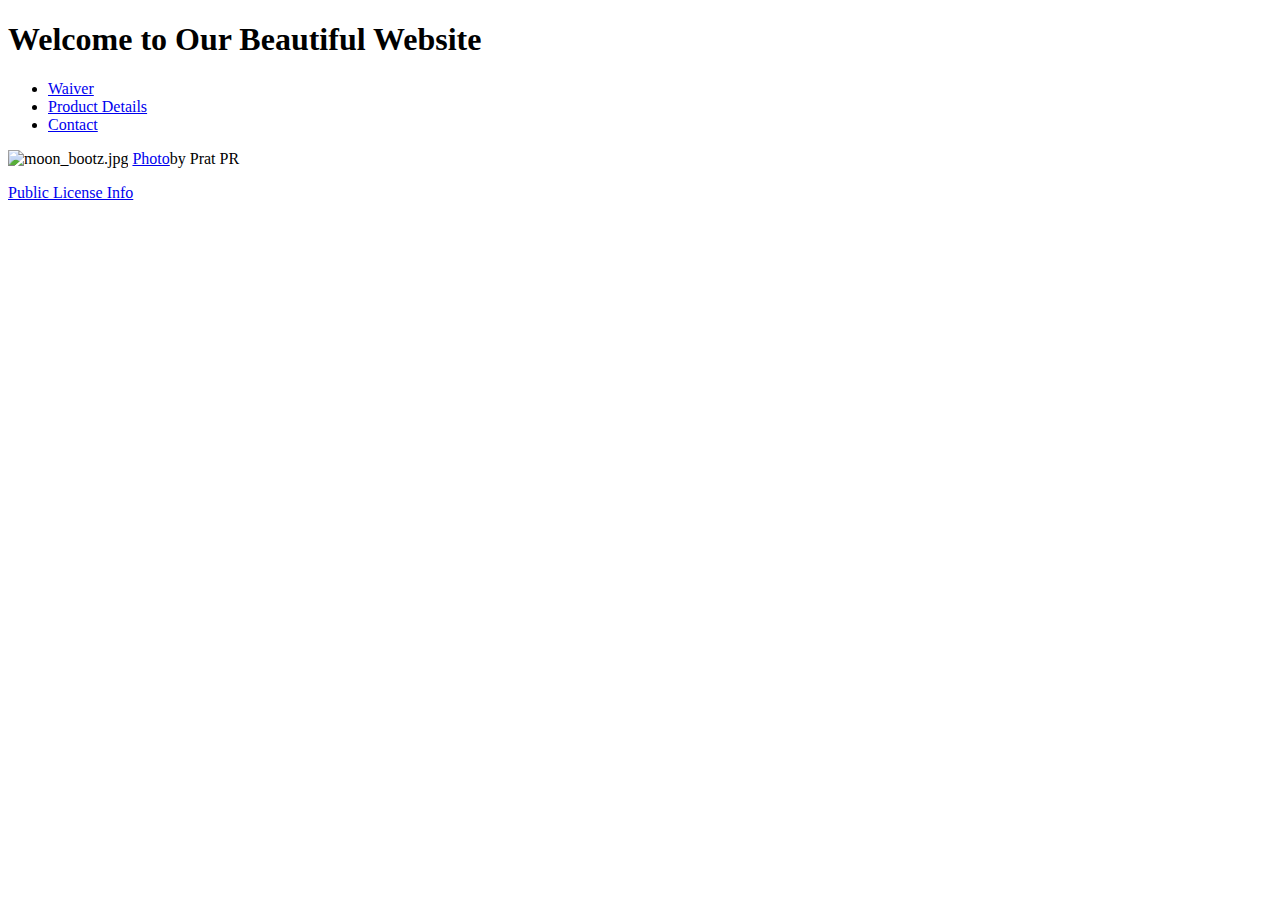
==== html/moon_bootz/index.html @ 01b62372 "Make changes to wesbite, so that it is functional" ====
<!DOCTYPE html>
<html>
<head>
	<title>Moon Boots</title>
</head>
<body>
<h1>Welcome to Our Beautiful Website</h1>
<nav>
  <ul>
    <li><a href="legal/waiver.html">Waiver</a></li>
    <li><a href="product_details.html">Product Details</a></li>
    <li><a href="contact.html">Contact</a></li>
  </ul>
  <img src="https://www.flickr.com/photos/pratpr/9799150133/in/[base64]" alt="moon_bootz.jpg" >
  </img>
<a href="https://www.flickr.com/photos/pratpr/9799150133/in/[base64]">Photo</a>by Prat PR
<p><a href="https://creativecommons.org/licenses/by/2.0/">Public License Info</a></p>

</nav>
</body>
</html>
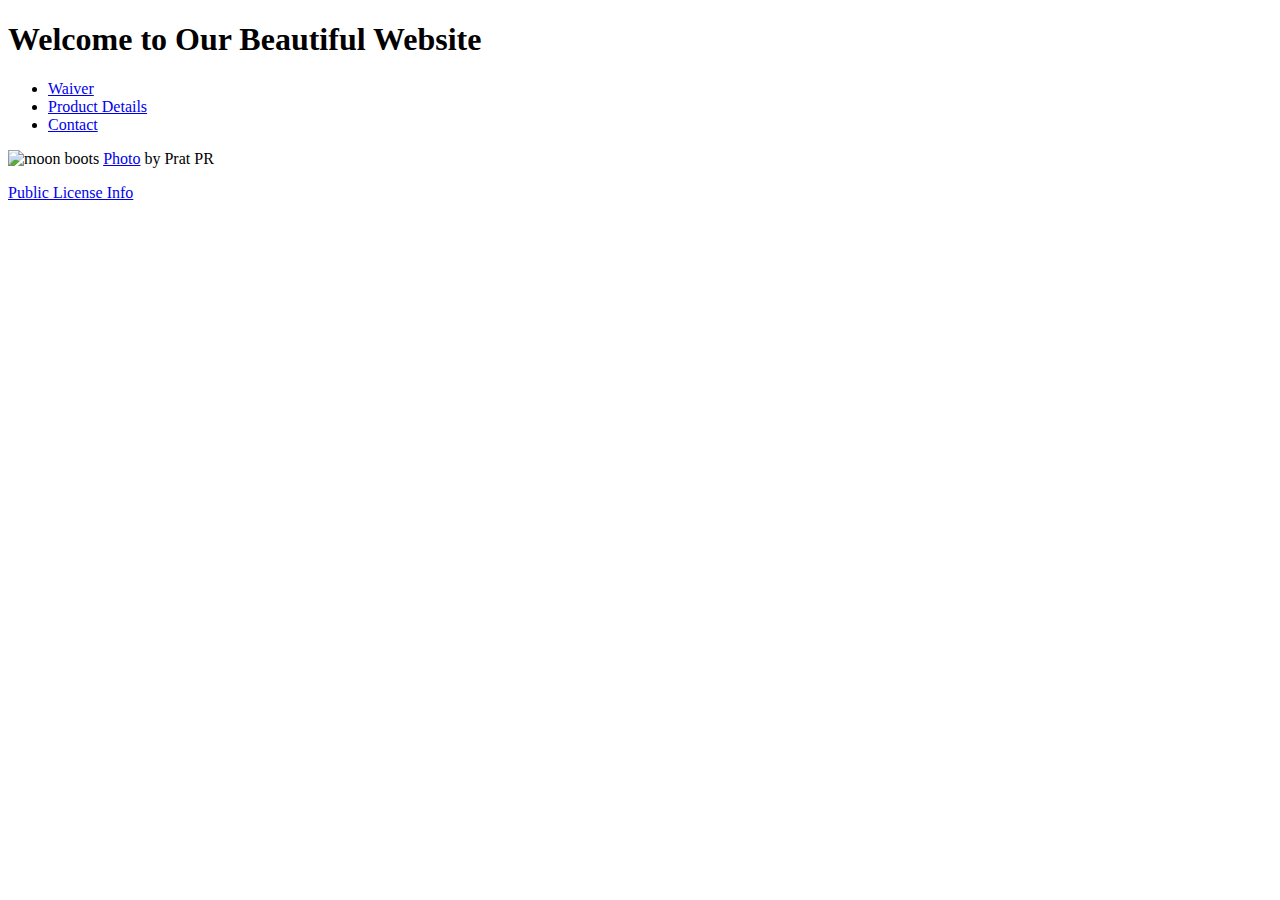
==== commit 39ffdda5: "Fix issue with photo not displaying" ====
--- a/html/moon_bootz/index.html
+++ b/html/moon_bootz/index.html
@@ -11,11 +11,10 @@
     <li><a href="product_details.html">Product Details</a></li>
     <li><a href="contact.html">Contact</a></li>
   </ul>
-  <img src="https://www.flickr.com/photos/pratpr/9799150133/in/[base64]" alt="moon_bootz.jpg" >
-  </img>
-<a href="https://www.flickr.com/photos/pratpr/9799150133/in/[base64]">Photo</a>by Prat PR
+  <img src="https://c1.staticflickr.com/6/5481/9799150133_0cc09cc1be_b.jpg" alt="moon boots"></img>
+<a href="https://www.flickr.com/photos/pratpr/9799150133/in/[base64]">Photo</a> by Prat PR
 <p><a href="https://creativecommons.org/licenses/by/2.0/">Public License Info</a></p>
 
 </nav>
 </body>
-</html>+</html>
